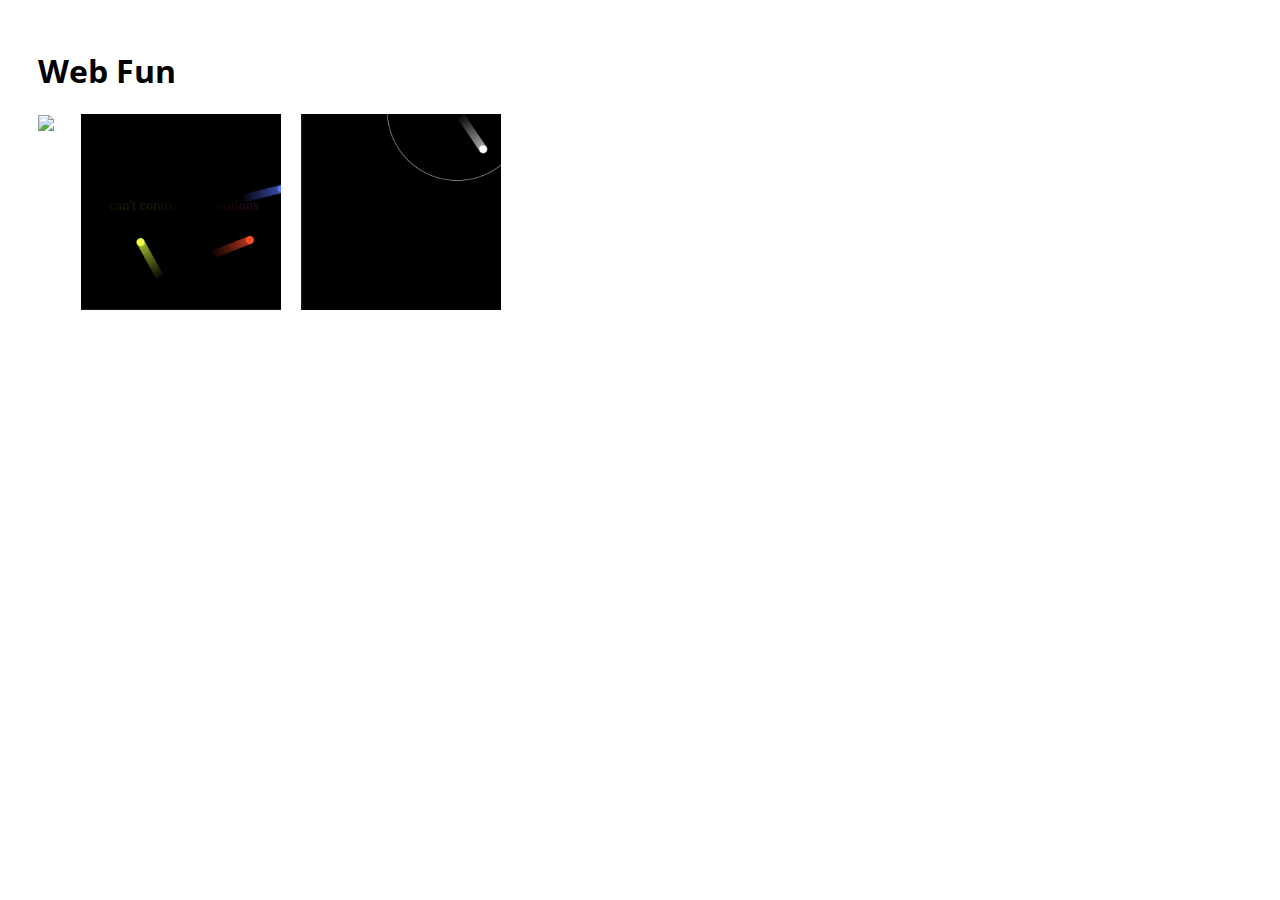
==== public/index.html @ 53d70f92 "added a gallery page" ====
<!doctype html>

<html>
    <head>
        <meta charset="utf-8">
        <link href="https://fonts.googleapis.com/css?family=Open+Sans" rel="stylesheet">

        <link rel="stylesheet" href="./style.css">
        <script src="https://ajax.googleapis.com/ajax/libs/jquery/3.3.1/jquery.min.js"></script>

        <title>
        Web Fun
        </title>
    </head>
    <body>
        <h1 class="header" >Web Fun</h1>

        <div class="gallery-container">
            <div class="gallery-img-container">
                <a href="./pixels/index.html" class="gallery-link">
                    <img src="./pixels.gif" class="gallery-img">
                </a>
                <div class="gallery-img-text">
                    pixels
                </div>
            </div>

            <div class="gallery-img-container">
                <a href="./orbs/index.html" class="gallery-link">
                    <img src="./orbs.gif" class="gallery-img">
                </a>
                <div class="gallery-img-text">
                    orbs
                </div>
            </div>

            <div class="gallery-img-container">
                <a href="./echo/index.html" class="gallery-link">
                    <img src="./echo.gif" class="gallery-img">
                </a>
                <div class="gallery-img-text">
                    echo
                </div>
            </div>

        </div>

    </body>
</html>
---- public/style.css ----
.gallery-img{
    width: 200px;

}

.gallery-container{
    display: flex;
}

.gallery-img-container{
    float: left;
}

.gallery-img-text{
    text-align: center;
    position: relative;
    top: -50px;
    transition: all 1s;
    opacity: 0;
}

.gallery-img-container:hover .gallery-img-text{
    opacity: 1!important;
    top: 0px!important;
}

.gallery-link{
    margin: 10px;
    margin-bottom: 30px;
}

.header{
    padding-left: 10px;
}

body{
    padding: 20px;
    font-family: "Open Sans";
}
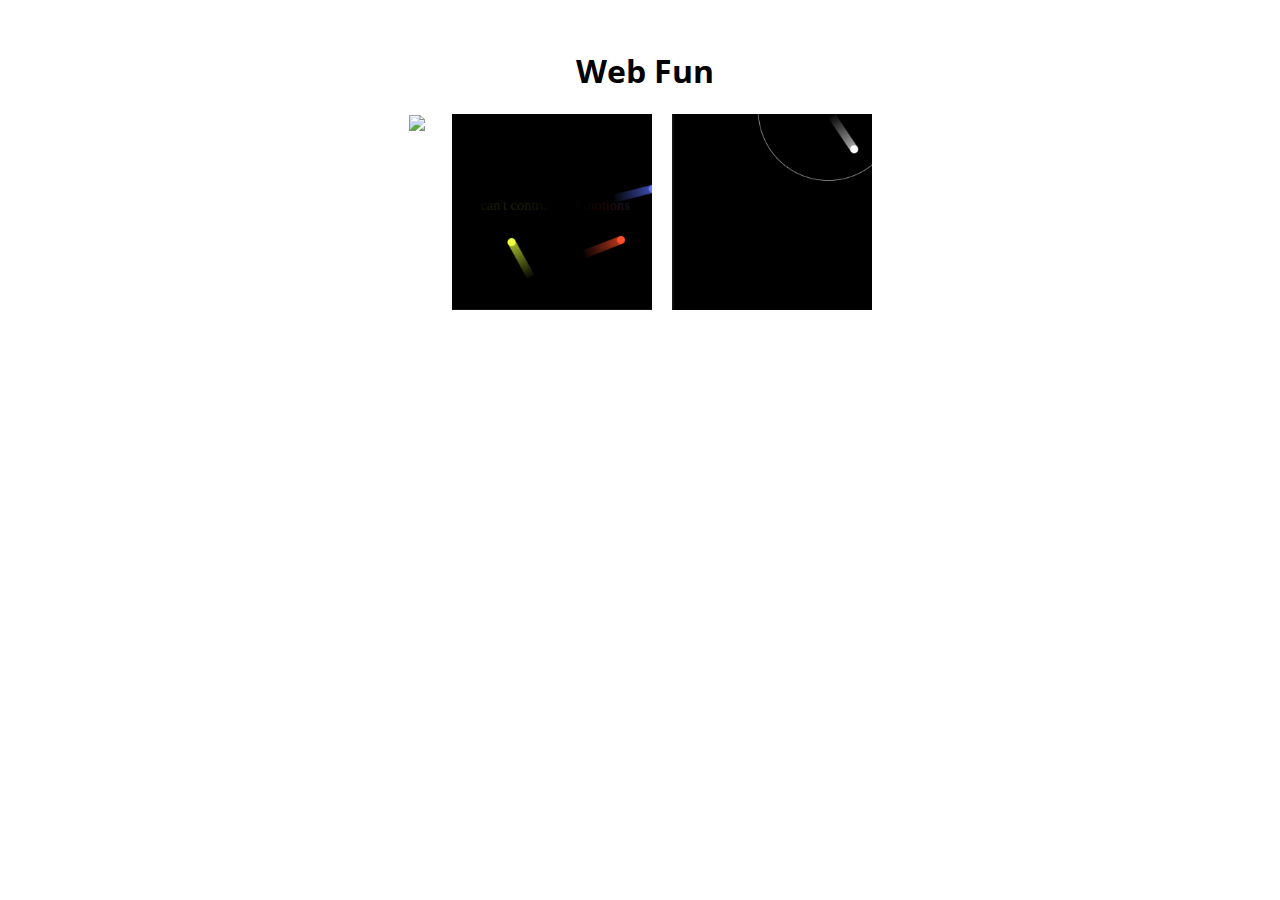
==== commit 33d63d79: "added a homepage" ====
--- a/public/index.html
+++ b/public/index.html
@@ -4,6 +4,8 @@
     <head>
         <meta charset="utf-8">
         <link href="https://fonts.googleapis.com/css?family=Open+Sans" rel="stylesheet">
+
+        <script  src="./script.js" ></script>
 
         <link rel="stylesheet" href="./style.css">
         <script src="https://ajax.googleapis.com/ajax/libs/jquery/3.3.1/jquery.min.js"></script>
--- a/public/style.css
+++ b/public/style.css
@@ -4,7 +4,9 @@
 }
 
 .gallery-container{
-    display: flex;
+    display: flow-root;
+    width: fit-content;
+    margin: auto;
 }
 
 .gallery-img-container{
@@ -15,13 +17,13 @@
     text-align: center;
     position: relative;
     top: -50px;
+    opacity: 0;
     transition: all 1s;
-    opacity: 0;
+    z-index: -1;
 }
 
 .gallery-img-container:hover .gallery-img-text{
     opacity: 1!important;
-    top: 0px!important;
 }
 
 .gallery-link{
@@ -31,7 +33,15 @@
 
 .header{
     padding-left: 10px;
+    text-align: center;
 }
+
+.title-span{
+    position: relative;
+    transition: top 1s;
+    top: 0;
+}
+
 
 body{
     padding: 20px;
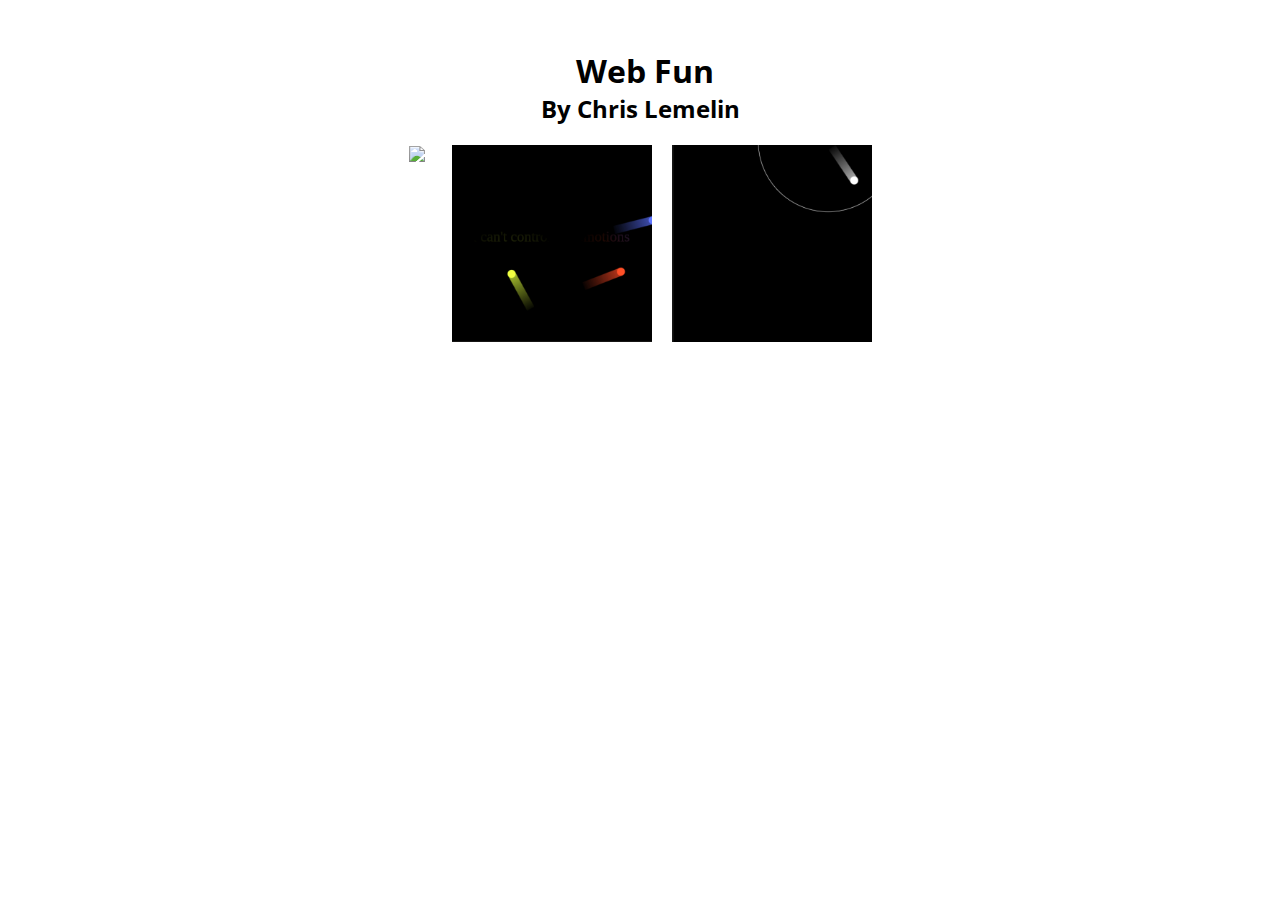
==== commit 06f2eae7: "added sub header" ====
--- a/public/index.html
+++ b/public/index.html
@@ -16,6 +16,8 @@
     </head>
     <body>
         <h1 class="header" >Web Fun</h1>
+        <h2 class="sub-header" >By Chris Lemelin</h2>
+
 
         <div class="gallery-container">
             <div class="gallery-img-container">
--- a/public/style.css
+++ b/public/style.css
@@ -34,6 +34,14 @@
 .header{
     padding-left: 10px;
     text-align: center;
+    margin-bottom: 0;
+
+}
+
+.sub-header
+{
+    text-align: center;
+    margin-top: 0;
 }
 
 .title-span{
